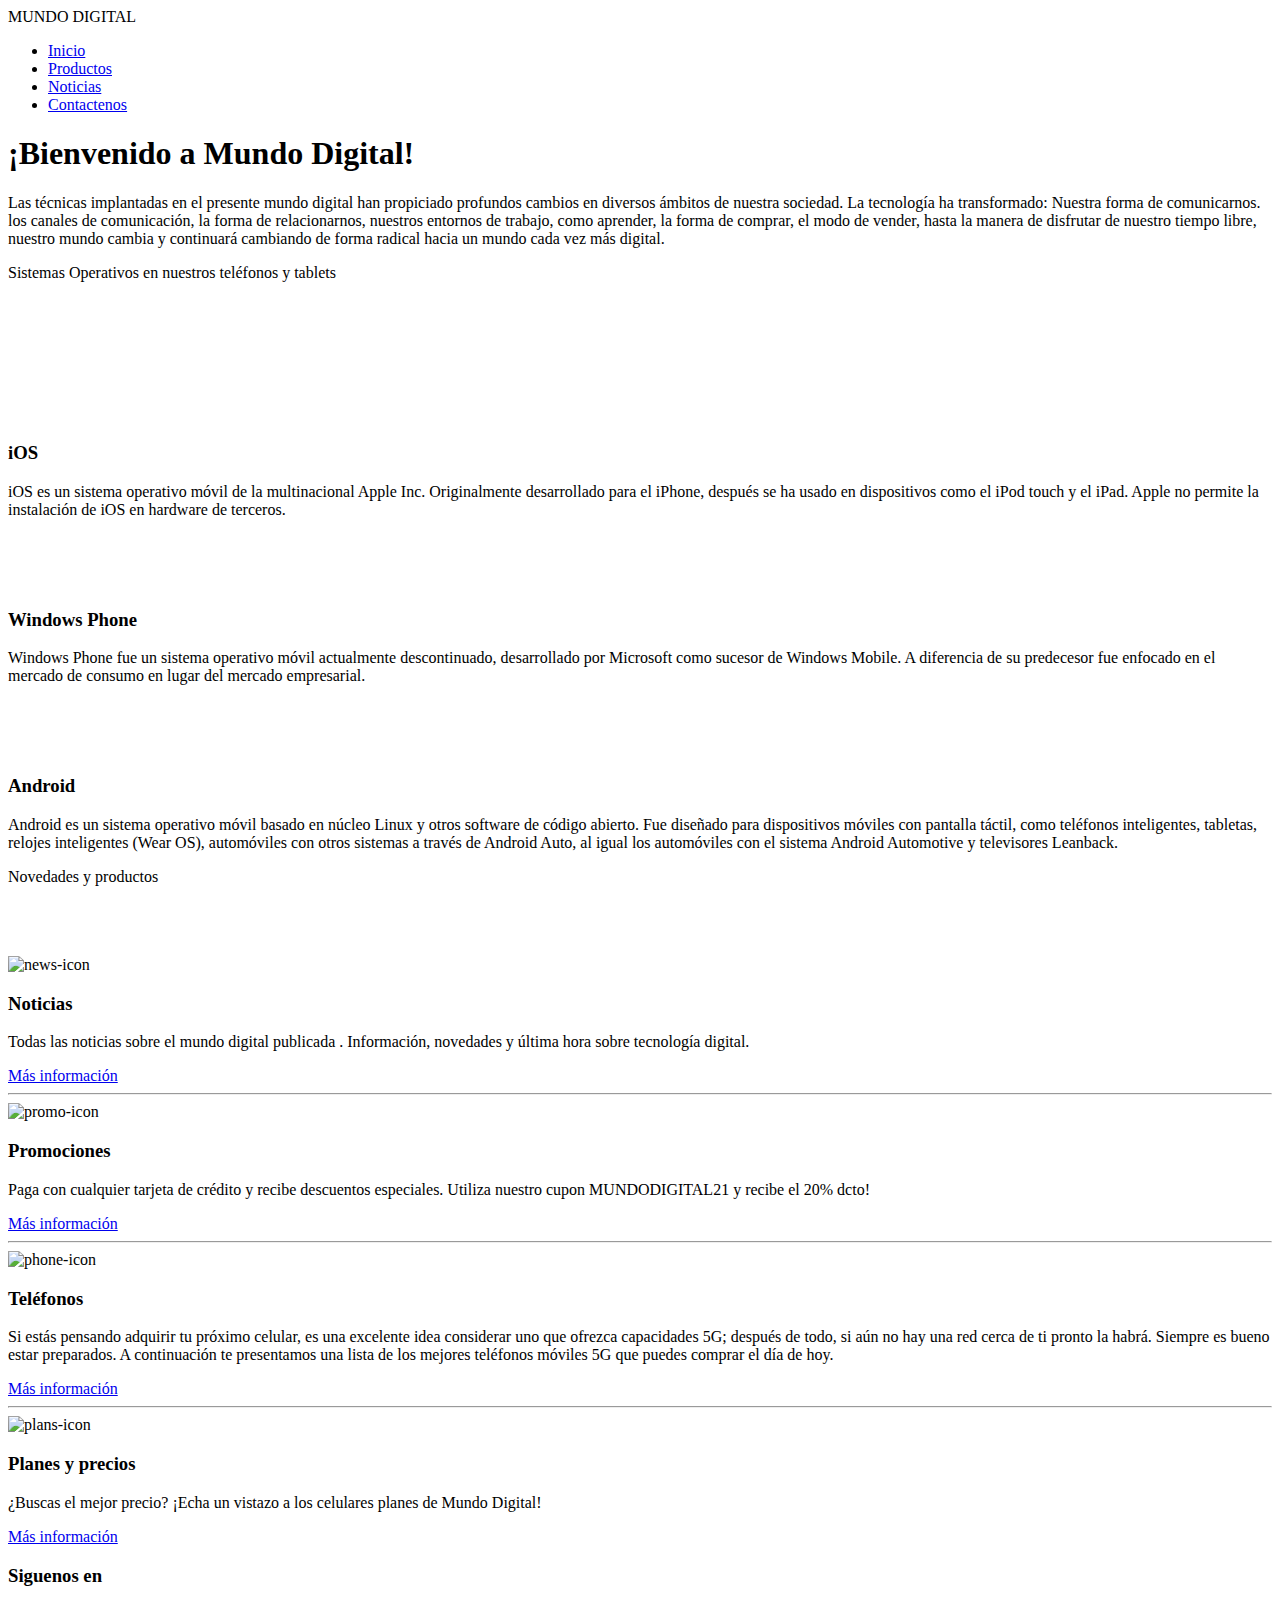
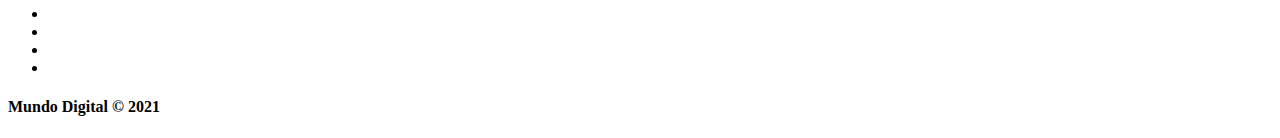
==== index.html @ 1e160923 "Add files via upload" ====
<!DOCTYPE html>
<html lang="es">
<head>
	<meta charset="UTF-8">
	<meta name="viewport" content="width=device-width, initial-scale=1">
	<title>Inicio</title>
	<link rel="stylesheet" href="css/normalize.css">
	<link rel="stylesheet" href="css/bootstrap.min.css">
	<link rel="stylesheet" href="css/font-awesome.min.css">
	<link rel="stylesheet" href="css/style.css">
	<link rel="Shortcut Icon" type="image/x-icon" href="assets/icons/shortcut-icon.png" />
	<link href='http://fonts.googleapis.com/css?family=Lobster' rel='stylesheet' type='text/css'>
	<script src="//ajax.googleapis.com/ajax/libs/jquery/1.11.2/jquery.min.js"></script>
	<script>window.jQuery || document.write('<script src="js/jquery-1.11.2.min.js"><\/script>')</script>
	<script src="js/modernizr.js"></script>
	<script src="js/main.js"></script>
	<script src="js/bootstrap.min.js"></script>
</head>
<body>
    <div class="page-container">
    	<nav class="full-reset nav-phonestore">
           <div class="logo tittles-pages">
           MUNDO DIGITAL </div>
            <ul class="list-unstyled full-reset navigation-list">
                <li><a href="index.html">Inicio</a></li>
                <li><a href="product.html">Productos</a></li>
                <li><a href="news.html">Noticias</a></li>
                <li><a href="contact.html">Contactenos</a></li>
            </ul>
            <i class="fa fa-bars visible-xs btn-mobile"></i>
    	</nav>
        <div class="content-page cover-background font-content-index">
            <div class="jumbotron">
              <h1 class="tittles-pages">¡Bienvenido a Mundo Digital!</h1>
              <p>Las técnicas implantadas en el presente mundo digital han propiciado profundos cambios en diversos ámbitos de nuestra sociedad. La tecnología ha transformado: Nuestra forma de comunicarnos. los canales de comunicación, la forma de relacionarnos, nuestros entornos de trabajo, como aprender, la forma de comprar, el modo de vender, hasta la manera de disfrutar de nuestro tiempo libre, nuestro mundo cambia y continuará cambiando de forma radical hacia un mundo cada vez más digital.
              </p>
            </div>
            <section class="OS-phones section">
                <div class="container">
                    <div class="row">
                        <div class="col-xs-12 text-center">
                            <p class="tittles-pages">Sistemas Operativos en nuestros teléfonos y tablets</p>
                            <br><br><br>
                        </div>
                    </div>
                    <div class="row">
                        <div class="col-xs-12 col-sm-4">
                            <div class="content-dest">
                                <p style="font-size: 90px; text-align: center;"><i class="fa fa-apple"></i></p>
                                <h3 class="text-center">iOS</h3>
                                <p class="text-justify">iOS es un sistema operativo móvil de la multinacional Apple Inc. Originalmente desarrollado para el iPhone, después se ha usado en dispositivos como el iPod touch y el iPad. Apple no permite la instalación de iOS en hardware de terceros.
                                </p>
                            </div>
                        </div>
                        <div class="col-xs-12 col-sm-4">
                            <div class="content-dest">
                                <p style="font-size: 90px; text-align: center;"><i class="fa fa-windows"></i></p>
                                <h3 class="text-center">Windows Phone</h3>
                                <p class="text-justify">Windows Phone fue un sistema operativo móvil actualmente descontinuado, desarrollado por Microsoft como sucesor de Windows Mobile. A diferencia de su predecesor fue enfocado en el mercado de consumo en lugar del mercado empresarial.
                                </p>
                            </div>
                        </div>
                        <div class="col-xs-12 col-sm-4">
                            <div class="content-dest">
                                <p style="font-size: 90px; text-align: center;"><i class="fa fa-android"></i></p>
                                <h3 class="text-center">Android</h3>
                                <p class="text-justify">Android es un sistema operativo móvil basado en núcleo Linux y otros software de código abierto. Fue diseñado para dispositivos móviles con pantalla táctil, como teléfonos inteligentes, tabletas, relojes inteligentes (Wear OS), automóviles con otros sistemas a través de Android Auto, al igual los automóviles con el sistema Android Automotive y televisores Leanback.
                                </p>
                            </div>
                        </div>
                    </div>
                </div>
            </section>
            <section class="news-promo-content section">
                <div class="container">
                    <div class="row">
                        <div class="col-xs-12 text-center">
                            <p class="tittles-pages">Novedades y productos</p>
                            <br><br><br>
                        </div>
                        <div class="col-xs-12 col-sm-6 text-center">
                            <div class="content-dest">
                                <img src="assets/img/home-news.png" alt="news-icon" class="img-responsive center-box-content">
                                <h3>Noticias</h3>
                                <p>Todas las noticias sobre el mundo digital publicada  . Información, novedades y última hora sobre tecnología digital.
                                </p>
                                <a href="https://www.portafolio.co/noticias-economicas/mundo-digital" class="btn btn-success">Más información</a>
                                <hr class="visible-xs">
                            </div>
                        </div>
                        <div class="col-xs-12 col-sm-6 text-center">
                            <div class="content-dest">
                                <img src="assets/img/home-promo.png" alt="promo-icon" class="img-responsive center-box-content">
                                <h3>Promociones</h3>
                                <p>Paga con cualquier tarjeta de crédito y recibe descuentos especiales. Utiliza nuestro cupon MUNDODIGITAL21 y recibe el 20% dcto!
                                </p>
                                <a href="#" class="btn btn-success">Más información</a>
                                <hr class="visible-xs">
                            </div>
                        </div>
                        <div class="col-xs-12 col-sm-6 text-center">
                            <div class="content-dest">
                                <img src="assets/img/home-phones.png" alt="phone-icon" class="img-responsive center-box-content">
                                <h3>Teléfonos</h3>
                                <p>Si estás pensando adquirir tu próximo celular, es una excelente idea considerar uno que ofrezca capacidades 5G; después de todo, si aún no hay una red cerca de ti pronto la habrá. Siempre es bueno estar preparados. A continuación te presentamos una lista de los mejores teléfonos móviles 5G que puedes comprar el día de hoy.
                                </p>
                                <a href="https://listado.mercadolibre.com.co/celulares-telefonos/celulares-5g?matt_tool=17453419&matt_word=celulares-5g&matt_source=google&matt_campaign_id=11673752361&matt_ad_group_id=113680869076&matt_match_type=e&matt_network=s&matt_device=c&matt_creative=490212565896&matt_keyword=celulares%205g&matt_ad_position=&matt_ad_type=&matt_merchant_id=&matt_product_id=&matt_product_partition_id=&matt_target_id=aud-345731277022:kwd-320982809025&gclid=Cj0KCQjwlOmLBhCHARIsAGiJg7kM_Py2Bp6YS_7-LE29jr00ZDlwcVeehH0auD2VPgsopz2evIjlt50aAqaFEALw_wcB" class="btn btn-success">Más información</a>
                                <hr class="visible-xs">
                            </div>
                        </div>
                        <div class="col-xs-12 col-sm-6 text-center">
                            <div class="content-dest">
                                <img src="assets/img/home-plans.png" alt="plans-icon" class="img-responsive center-box-content">
                                <h3>Planes y precios</h3>
                                <p>¿Buscas el mejor precio? ¡Echa un vistazo a los celulares planes de Mundo Digital!
                                </p>
                                <a href="#" class="btn btn-success">Más información</a>
                            </div>
                        </div>
                    </div>
                </div>
            </section> 
        </div>
    	<footer class="footer">
    		<div class="container-fluid">
    			<div class="col-xs-12 text-center">
    				<h3>Siguenos en</h3>
    				<ul class="list-unstyled list-social-icons">
    					<li >
    						<a href="#!">
                               <i class="fa fa-facebook" style="background-color: #3B5998;"></i> 
                            </a>
    					</li>
    					<li>
    						<a href="#!">
                                <i class="fa fa-google-plus" style="background-color: #DD4B39;"></i>
                            </a>
    					</li>
    					<li>
    						<a href="#!">
                                <i class="fa fa-twitter"  style="background-color: #56A3D9;"></i>
                            </a>
    					</li>
    					<li>
    						<a href="#!">
                                <i class="fa fa-youtube" style="background-color: #BF221F;"></i>
                            </a>
    					</li>
    				</ul>
    				<h4>Mundo Digital &copy; 2021</h4>
    			</div>
    		</div>
    	</footer>
    </div>
</body>
</html>
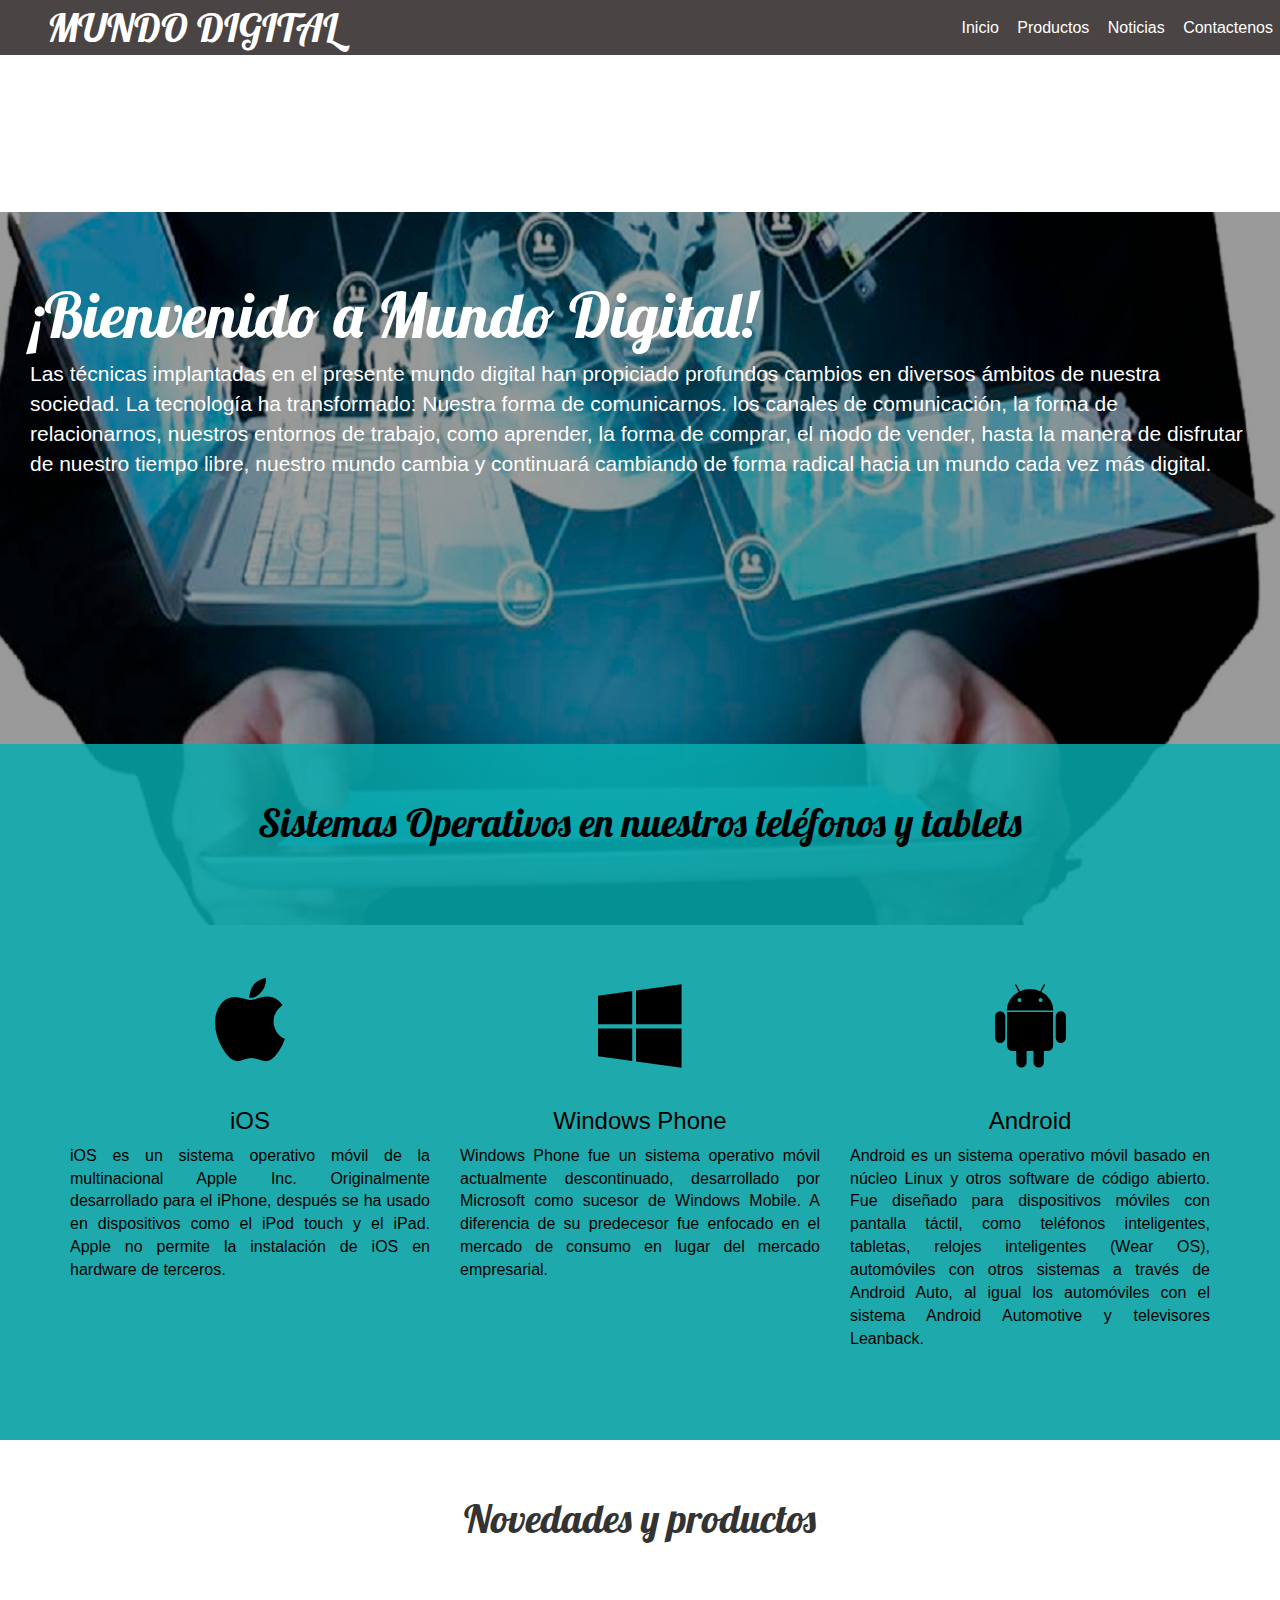
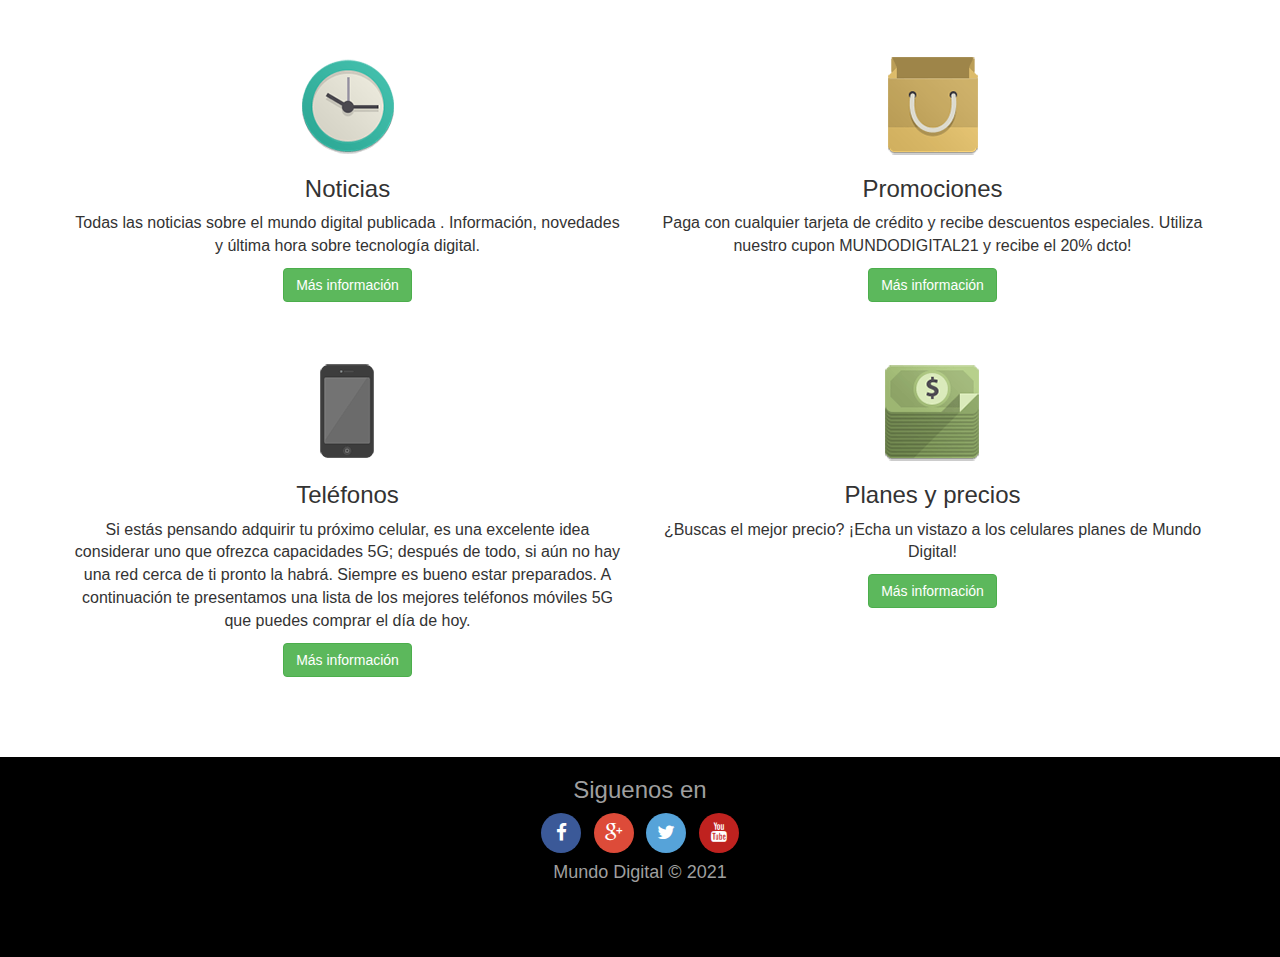
==== commit 04fac691: "Add files via upload" ====
--- a/index.html
+++ b/index.html
@@ -29,6 +29,12 @@
             </ul>
             <i class="fa fa-bars visible-xs btn-mobile"></i>
     	</nav>
+			<header>
+				<div class="overlay" </div>
+				<video playsinline="playsinline" autoplay="autoplay" muted="muted" loop="loop">
+					<source src="assets/video/videoprin.mp4" type="video/mp4">
+					</video>
+			</header>
         <div class="content-page cover-background font-content-index">
             <div class="jumbotron">
               <h1 class="tittles-pages">¡Bienvenido a Mundo Digital!</h1>
@@ -119,7 +125,7 @@
                         </div>
                     </div>
                 </div>
-            </section> 
+            </section>
         </div>
     	<footer class="footer">
     		<div class="container-fluid">
@@ -128,7 +134,7 @@
     				<ul class="list-unstyled list-social-icons">
     					<li >
     						<a href="#!">
-                               <i class="fa fa-facebook" style="background-color: #3B5998;"></i> 
+                               <i class="fa fa-facebook" style="background-color: #3B5998;"></i>
                             </a>
     					</li>
     					<li>
@@ -153,4 +159,4 @@
     	</footer>
     </div>
 </body>
-</html>+</html>
--- a/css/style.css
+++ b/css/style.css
@@ -0,0 +1,264 @@
+/* ================================General====================================*/
+html, body {
+    height: 100%;
+    margin: 0;
+    padding: 0;
+    width: 100%;
+    font-size: 16px;
+}
+.full-reset{
+	margin: 0;
+	padding: 0;
+	width: 100%;
+	box-sizing: border-box;
+}
+.cover-background{
+	background-attachment: fixed;
+	background-color: #fff;
+	background-position: center center;
+	background-repeat: no-repeat;
+	background-size: cover;
+    margin: 0;
+	padding:0;
+	width: 100%;
+}
+.page-container{
+	background-color: transparent;
+    height: 100%; 
+    height: auto !important;
+    min-height: 100%;
+    position: relative;
+}
+.content-page{
+    padding-bottom: 200px; 
+}
+.footer{
+	background-color: #000;
+	bottom: 0 !important;
+    bottom: -1px;
+	color: #9f9f9f;
+	height: 200px;  
+	overflow: hidden;
+    position: absolute;
+	width: 100%;
+}
+.section{
+	margin: 0;
+	padding: 50px 0;
+	width: 100%;
+}
+.center-box-content{
+	margin: 0 auto;
+}
+.tittles-pages{
+	font-family: 'Lobster', cursive;
+	font-size: 40px;
+}
+/* ================================NavBar====================================*/
+.nav-phonestore{
+    background-color: #4A4444;
+    height: 55px;
+    position: relative;
+}
+.logo{
+    float: left;
+    height: 55px;
+    width: 30%;
+    line-height: 55px;   
+    color: #fff;
+    text-align: center;
+}
+.navigation-list{
+    float: left;
+    height: 55px;
+    text-align: center;
+    width: 70%;
+    text-align: right; 
+}
+.navigation-list > li{
+    display: inline-block;
+    height: 55px;
+}
+.navigation-list > li a{
+	height: 55px;
+	color: #fff;
+	text-align: center;
+	text-decoration: none;
+	display: block;
+	line-height: 55px;
+	padding: 0 7px;
+}
+.navigation-list > li a:hover{
+	color:rgb(231,76,60)
+}
+/* ================================Social icons====================================*/
+.list-social-icons > li{
+	display: inline-block;
+	margin: 0 4px;
+}
+.list-social-icons > li > a > i{
+    transition: all .3s ease-in-out;
+    width: 40px;
+    height: 40px;
+    border-radius: 100%;
+    color: #fff;
+    line-height: 40px;
+    text-align: center;
+    font-size: 19px;
+}
+.list-social-icons > li > a > i:hover{
+	transform:scale(1.5);
+}
+/* ================================Styles Index====================================*/
+.font-content-index{
+	background-image: url(../assets/img/phone-font-index.jpg);
+}
+.OS-phones{
+    background-color: rgba(6,161,163,0.90);
+    color: #000;
+    width: 100%;
+}
+.news-promo-content{
+	background-color: #fff;
+	width: 100%;
+}
+.content-dest{
+	padding-bottom: 30px;
+	padding-top: 30px;
+}
+/* ================================Styles Product====================================*/
+.content-carousel{
+	background-color: #000;
+	margin: 0;
+    padding: 0;
+	width: 100%;
+}
+.static-image-carousel{
+	background-color: #000;
+	margin: 0;
+	padding: 0;
+	width: 100%;
+}
+.thumbnail-content-phones{
+	background: #ffffff; /* Old browsers */
+	background: linear-gradient(to bottom,  #ffffff 0%,#f6f6f6 47%,#ededed 100%); /* W3C */
+	background: -moz-linear-gradient(top,  #ffffff 0%, #f6f6f6 47%, #ededed 100%); /* FF3.6+ */
+	background: -ms-linear-gradient(top,  #ffffff 0%,#f6f6f6 47%,#ededed 100%); /* IE10+ */
+	background: -o-linear-gradient(top,  #ffffff 0%,#f6f6f6 47%,#ededed 100%); /* Opera 11.10+ */
+	background: -webkit-linear-gradient(top,  #ffffff 0%,#f6f6f6 47%,#ededed 100%); /* Chrome10+,Safari5.1+ */
+	background: -webkit-gradient(linear, left top, left bottom, color-stop(0%,#ffffff), color-stop(47%,#f6f6f6), color-stop(100%,#ededed)); /* Chrome,Safari4+ */
+	filter: progid:DXImageTransform.Microsoft.gradient( startColorstr='#ffffff', endColorstr='#ededed',GradientType=0 ); /* IE6-9 */
+	padding-bottom: 15px;
+	padding-top: 15px;
+}
+/* ================================Styles news====================================*/
+.font-content-news{
+	background-image: url(../assets/img/phone-font-news.jpg);
+}
+.jumbotron{
+	background-color: rgba(0,3,0,.4);
+	color:#fff;
+	margin-bottom: 0;
+	margin-top: 0;
+	padding-bottom: 250px;
+}
+.all-news-contents{
+	background-color: rgba(255, 255, 255,0.9);
+	color: #000;
+}
+/* ================================Styles contact====================================*/
+.font-content-contact{
+	background-image: url(../assets/img/phone-font-index.jpg);
+}
+.contact-form-info{
+	background-color: rgba(0, 3, 0, 0.8);
+	color: #fff;
+}
+.well{
+	background-color: rgba(30, 107, 89,0.65);
+	border: solid 1px rgba(231, 76, 60,0.2);
+	box-shadow: inset 0 1px 1px rgba(0, 0,0, 0.3);
+}
+.input-form-contact{
+	background-color: rgba(236, 240, 241,0.3);
+	color: #fff;
+	font-style: italic;
+}
+.input-form-contact::-moz-placeholder { color:#fff;  opacity: .5;}
+.input-form-contact:-ms-input-placeholder { color:#fff;  opacity: .5;}
+.input-form-contact::-webkit-input-placeholder { color:#fff; opacity: .5;}
+/* ======================================= MediaQueries bootstrap =======================================*/
+/* col-xs */
+@media (max-width: 767px) {
+	.jumbotron{
+		background-color: rgb(255,255,255);
+		color: #333;
+		padding-bottom: 60px;
+	}
+    .jumbotron > p{
+		font-size: 16px;
+	}
+    .logo {
+        width: 100%;
+    }
+    .navigation-list{
+    	position: absolute;
+    	top: 55px;
+    	border-top: 1px solid rgba(255,255,255,.7);
+    	width: 100%;
+    	background-color: #000;
+    	height: auto;
+    	pointer-events: none;
+    	opacity: 0;
+        z-index: 99;
+    }
+    .navigation-list li{
+    	display: block;
+    	width: 100%;
+    }
+    .navigation-list-show{
+    	pointer-events: auto;
+    	opacity: 1;
+    }
+    .btn-mobile{
+    	height: 55px;
+    	width: 55px;
+    	line-height: 55px;
+    	color: #fff;
+    	position: absolute;
+    	top: 0;
+    	right: 0;
+    	text-align: center;
+    	cursor: pointer;
+    	font-size: 20px;
+    }
+    .principal-container-services > a{
+        margin: 15px 0;
+        width: 100%;
+    }
+    .social-img{
+		height: 48px;
+		width: 48px;
+	}
+	.tittles-pages{
+		font-family: 'Lobster', cursive;
+		font-size: 30px;
+	}
+}
+/* col-sm */
+@media (min-width: 768px) and (max-width: 991px) {
+    .principal-container-services > a{
+        width: 48%;
+    }
+    .jumbotron{
+		padding-bottom: 70px;
+	}
+}
+/* col-md */
+@media (min-width: 992px) and (max-width: 1199px) {
+    /*Estilos css aquí*/
+}
+/* col-lg */
+@media (min-width: 1200px) {  
+    /*Estilos css aquí*/
+}
